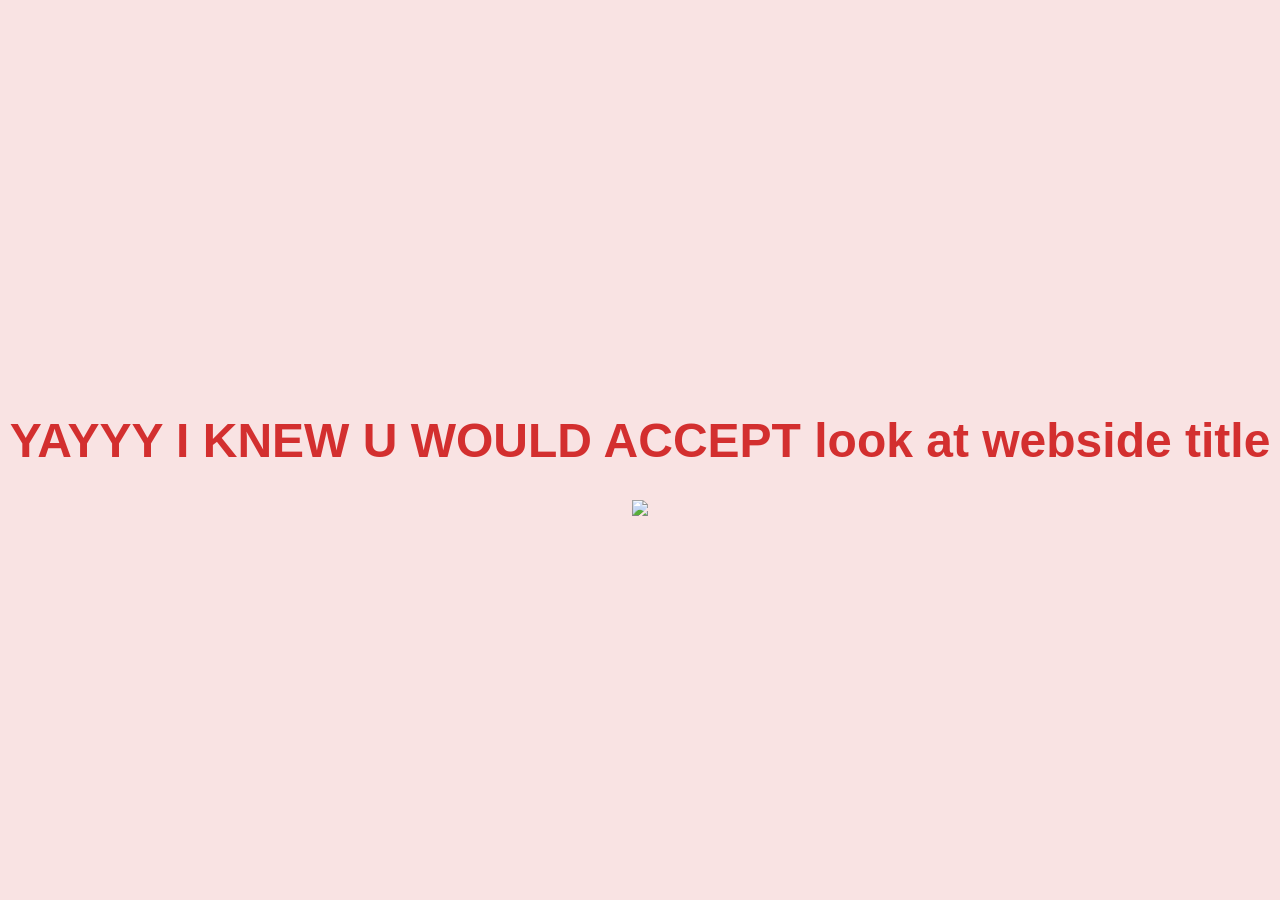
==== yes_page.html @ 02d2d661 "Add files via upload" ====
<!DOCTYPE html>
<html lang="en">
<head>
    <meta charset="UTF-8">
    <meta name="viewport" content="width=device-width, initial-scale=1.0">
    <title>good girl</title>
    <link rel="stylesheet" href="./yes_style.css">
</head>
<body>
    <div class="container">
        <h1 class="header_text">YAYYY I KNEW U WOULD ACCEPT look at webside title</h1>
        <div class="gif_container">
            <img src="https://i.pinimg.com/736x/94/30/62/9430627b9492ba15b9bade7e634c1bda.jpg">
        </div>
    </div>
</body {
    display: flex;
    justify-content: center;
    align-items: center;
    height: 100vh;
    margin: 0;
    background-color: #f9e3e3;
    font-family: 'Arial', sans-serif;
}

.container {
    text-align: center;
}

.header_text {
    font-size: 3em;
    color: #d32f2f;
}

.gif_container img {
    width: 100%; 
    max-width: 500px; 
    height: auto; 
}
const messages = [];

let messageIndex = 0;

function handleNoClick() {
const noButton = document.querySelector('.no-button');
const yesButton = document.querySelector('.yes-button');
noButton.textContent = messages[messageIndex];
messageIndex = (messageIndex + 1) % messages.length;
const currentSize = parseFloat(window.getComputedStyle(yesButton).fontSize);
yesButton.style.fontSize = `${currentSize * 1.5}px`;
}

function handleYesClick() {
window.location.href = "yes_page.html";
}
body {
    display: flex;
    justify-content: center;
    align-items: center;
    height: 100vh;
    margin: 0;
    background-color: #f9e3e3;
    font-family: 'Arial', sans-serif;
    flex-direction: column;
  }
  
  .container {
    text-align: center;
  }
  
  h1 {
    font-size: 2.5em;
    color: #d32f2f;
  }
  
  .buttons {
    margin-top: 20px;
  }
  
  .yes-button {
    font-size: 1.5em;
    padding: 599px 391px;
    margin-right: 10px;
    background-color: #4caf50;
    color: white;
    border: none;
    border-radius: 5px;
    cursor: pointer;
  }
  
  .no-button {
    font-size: 1.5em;
    padding: 599px 391px;
    background-color: #f44336;
    color: white;
    border: none;
    border-radius: 5px;
    cursor: pointer;
  }
  
  .gif_container img {
    max-width: 100%;
    height: auto;
    border-radius: 599px;
    margin-top: 391px;
  }
---- yes_style.css ----
body {
    display: flex;
    justify-content: center;
    align-items: center;
    height: 100vh;
    margin: 0;
    background-color: #f9e3e3;
    font-family: 'Arial', sans-serif;
}

.container {
    text-align: center;
}

.header_text {
    font-size: 3em;
    color: #d32f2f;
}

.gif_container img {
    width: 50%; 
    max-width: 500px; 
    height: auto; 
}
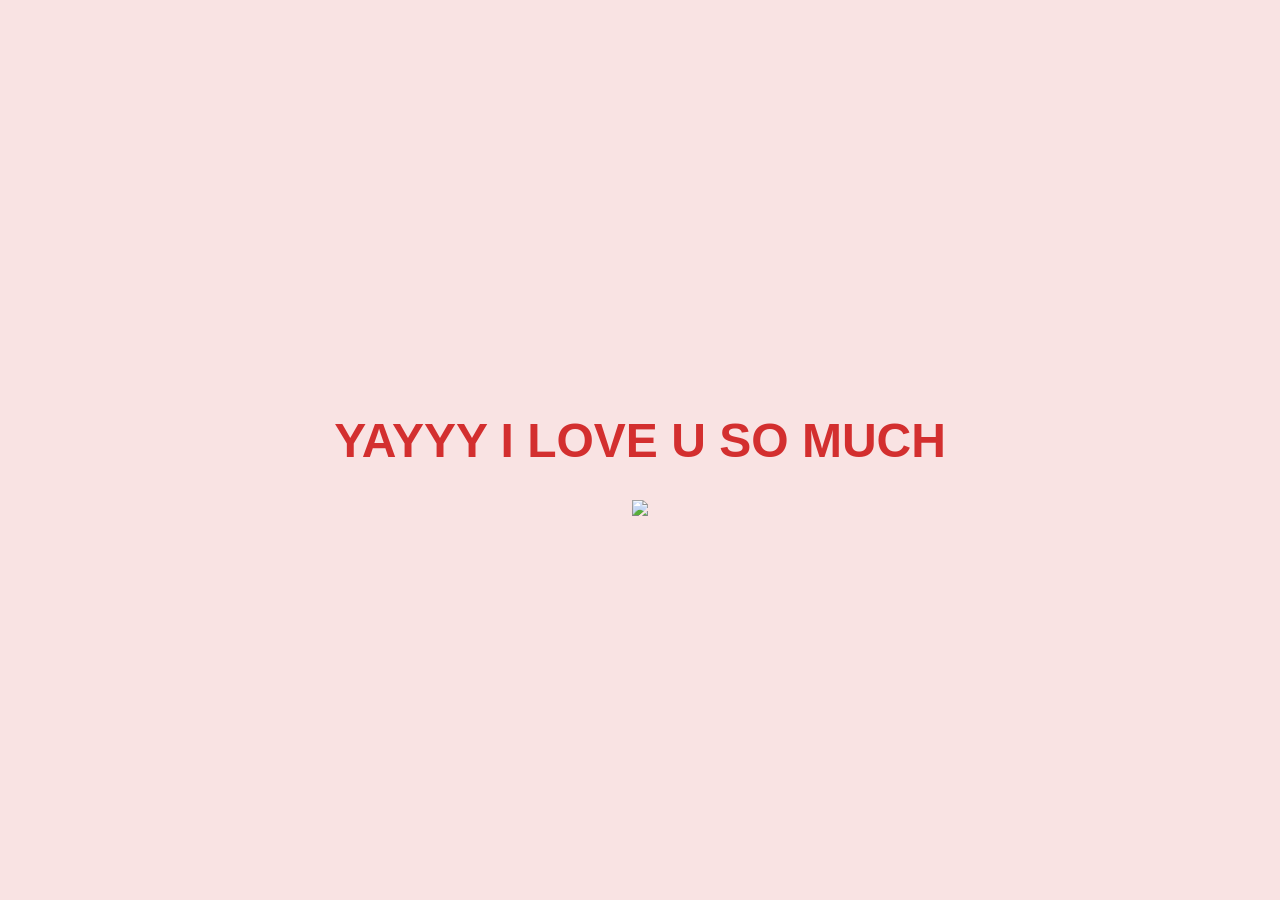
==== commit 66f1b5ef: "Update yes_page.html" ====
--- a/yes_page.html
+++ b/yes_page.html
@@ -8,7 +8,7 @@
 </head>
 <body>
     <div class="container">
-        <h1 class="header_text">YAYYY I KNEW U WOULD ACCEPT look at webside title</h1>
+        <h1 class="header_text">YAYYY I LOVE U SO MUCH </h1>
         <div class="gif_container">
             <img src="https://i.pinimg.com/736x/94/30/62/9430627b9492ba15b9bade7e634c1bda.jpg">
         </div>
@@ -74,7 +74,7 @@
   }
   
   .buttons {
-    margin-top: 20px;
+    margin-top: 30px;
   }
   
   .yes-button {
@@ -103,4 +103,4 @@
     height: auto;
     border-radius: 599px;
     margin-top: 391px;
-  }+  }
